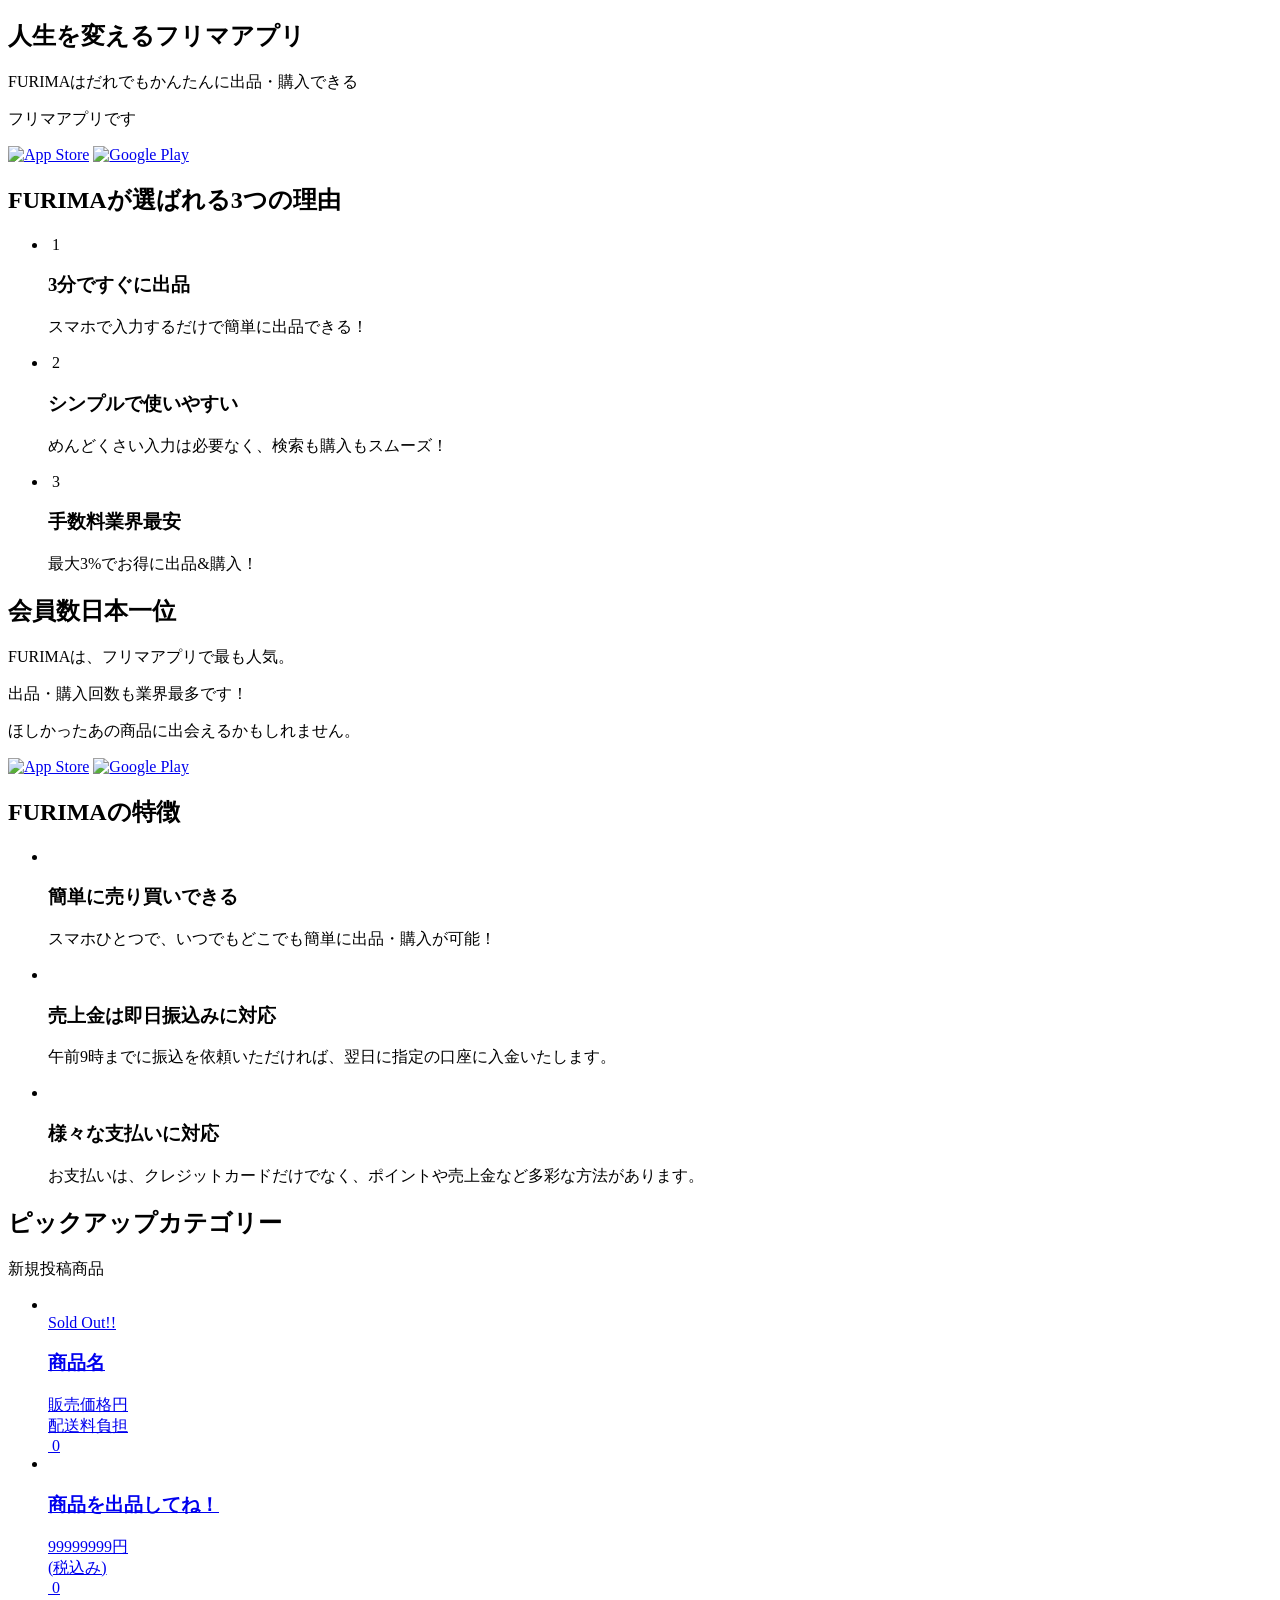
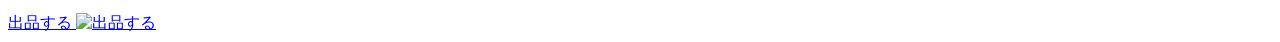
==== src/main/resources/templates/items/index.html @ a98bf880 "テンプレート素材とツールの導入" ====
<!DOCTYPE html>
<html xmlns:th="http://www.thymeleaf.org" lang="ja">
<head>
  <meta charset="UTF-8">
  <title>Furima</title>
  <link rel="stylesheet" href="/css/application.css">
  <link rel="stylesheet" href="/css/shared/header.css">
  <link rel="stylesheet" href="/css/shared/footer.css">
  <link rel="stylesheet" href="/css/items/index.css">
</head>
<body>
  <div th:replace="~{shared/header :: top-header}"></div>

  <div class="main">

    <!-- 画面上部の「人生を変えるフリマアプリ」帯部分 -->
    <div class="title-contents">
      <h2 class="service-title">人生を変えるフリマアプリ</h2>
      <p class="service-explain">FURIMAはだれでもかんたんに出品・購入できる</p>
      <p class="service-explain">フリマアプリです</p>
      <div class="store-btn">
        <a href="#"><img src="/images/app-store.svg" class="apple-btn" alt="App Store"></a>
        <a href="#"><img src="/images/google-play.png" class="google-btn" alt="Google Play"></a>
      </div>
    </div>
    <!-- /画面上部の「人生を変えるフリマアプリ」帯部分 -->

    <!-- FURIMAが選ばれる3つの理由部分 -->
    <div class="select-reason-contents">
      <h2 class="title">FURIMAが選ばれる3つの理由</h2>
      <ul class="reason-lists">
        <li class="list">
          <img src="/images/furima-intro01.png" class="list-pict" alt="">
          <span class="reason-list-number">1</span>
          <h3 class="reason-list-text"><span class="reason-list-blue-text">3分</span>ですぐに出品</h3>
          <p class="reason-list-description">スマホで入力するだけで簡単に出品できる！</p>
        </li>
        <li class="list">
          <img src="/images/furima-intro02.png" class="list-pict" alt="">
          <span class="reason-list-number">2</span>
          <h3 class="reason-list-text"><span class="reason-list-blue-text">シンプル</span>で使いやすい</h3>
          <p class="reason-list-description">めんどくさい入力は必要なく、検索も購入もスムーズ！</p>
        </li>
        <li class="list">
          <img src="/images/furima-intro03.png" class="list-pict" alt="">
          <span class="reason-list-number">3</span>
          <h3 class="reason-list-text">手数料<span class="reason-list-blue-text">業界最安</span></h3>
          <p class="reason-list-description">最大3%でお得に出品&購入！</p>
        </li>
      </ul>
    </div>
    <!-- /FURIMAが選ばれる3つの理由部分 -->

    <!-- 画面中央の「会員数日本一位」帯部分 -->
    <div class="ad-contents">
      <h2 class="ad-title">会員数日本一位</h2>
      <p class="ad-explain">FURIMAは、フリマアプリで最も人気。</p>
      <p class="ad-explain">出品・購入回数も業界最多です！</p>
      <p class="ad-explain">ほしかったあの商品に出会えるかもしれません。</p>
      <div class="store-btn">
        <a href="#"><img src="/images/app-store.svg" class="apple-btn" alt="App Store"></a>
        <a href="#"><img src="/images/google-play.png" class="google-btn" alt="Google Play"></a>
      </div>
    </div>
    <!-- /画面中央の「会員数日本一位」帯部分 -->

    <!-- FURIMAの特徴 -->
    <div class="feature-contents">
      <h2 class="title">FURIMAの特徴</h2>
      <ul class="feature-lists">
        <li class="list">
          <img src="/images/furima-intro04.png" class="list-pict" alt="">
          <h3 class="feature-list-text">簡単に売り買いできる</h3>
          <p class="feature-list-description">スマホひとつで、いつでもどこでも簡単に出品・購入が可能！</p>
        </li>
        <li class="list">
          <img src="/images/furima-intro05.png" class="list-pict" alt="">
          <h3 class="feature-list-text">売上金は即日振込みに対応</h3>
          <p class="feature-list-description">午前9時までに振込を依頼いただければ、翌日に指定の口座に入金いたします。</p>
        </li>
        <li class="list">
          <img src="/images/furima-intro06.png" class="list-pict" alt="">
          <h3 class="feature-list-text">様々な支払いに対応</h3>
          <p class="feature-list-description">お支払いは、クレジットカードだけでなく、ポイントや売上金など多彩な方法があります。</p>
        </li>
      </ul>
    </div>
    <!-- /FURIMAの特徴 -->

    <!-- 商品一覧 -->
    <div class="item-contents">
      <h2 class="title">ピックアップカテゴリー</h2>
      <div class="subtitle">
        新規投稿商品
      </div>
      <ul class="item-lists">

        <!-- 商品のインスタンス変数になにか入っている場合、中身のすべてを展開できるようにしましょう -->
        <li class="list">
          <a href="#">
            <div class="item-img-content">
              <div class="messages">
                <img src="/images/item-sample.png" class="item-img" alt="">
              </div>

              <!-- 商品が売れていればsold outを表示しましょう -->
              <div class="sold-out">
                <span>Sold Out!!</span>
              </div>

            </div>
            <div class="item-info">
              <h3 class="item-name">
                商品名
              </h3>
              <div class="item-price">
                <span>販売価格円<br>配送料負担</span>
                <div class="star-btn">
                  <img src="/images/star.png" class="star-icon" alt="">
                  <span class="star-count">0</span>
                </div>
              </div>
            </div>
          </a>
        </li>
        <!-- 商品がない場合のみ、ダミー商品を表示しましょう -->
        <li class="list">
          <a href="#">
            <img src="/images/item-sample.png" class="item-img" alt="">
            <div class="item-info">
              <h3 class="item-name">商品を出品してね！</h3>
              <div class="item-price">
                <span>99999999円<br>(税込み)</span>
                <div class="star-btn">
                  <img src="/images/star.png" class="star-icon" alt="">
                  <span class="star-count">0</span>
                </div>
              </div>
            </div>
          </a>
        </li>

      </ul>
    </div>
    <!-- /商品一覧 -->
  </div>

  <a href="#" class="purchase-btn">
    <span class="purchase-btn-text">出品する</span>
    <img src="/images/icon-camera.png" class="purchase-btn-icon" alt="出品する">
  </a>

  <div th:replace="~{shared/footer :: main-footer}"></div>
</body>
</html>
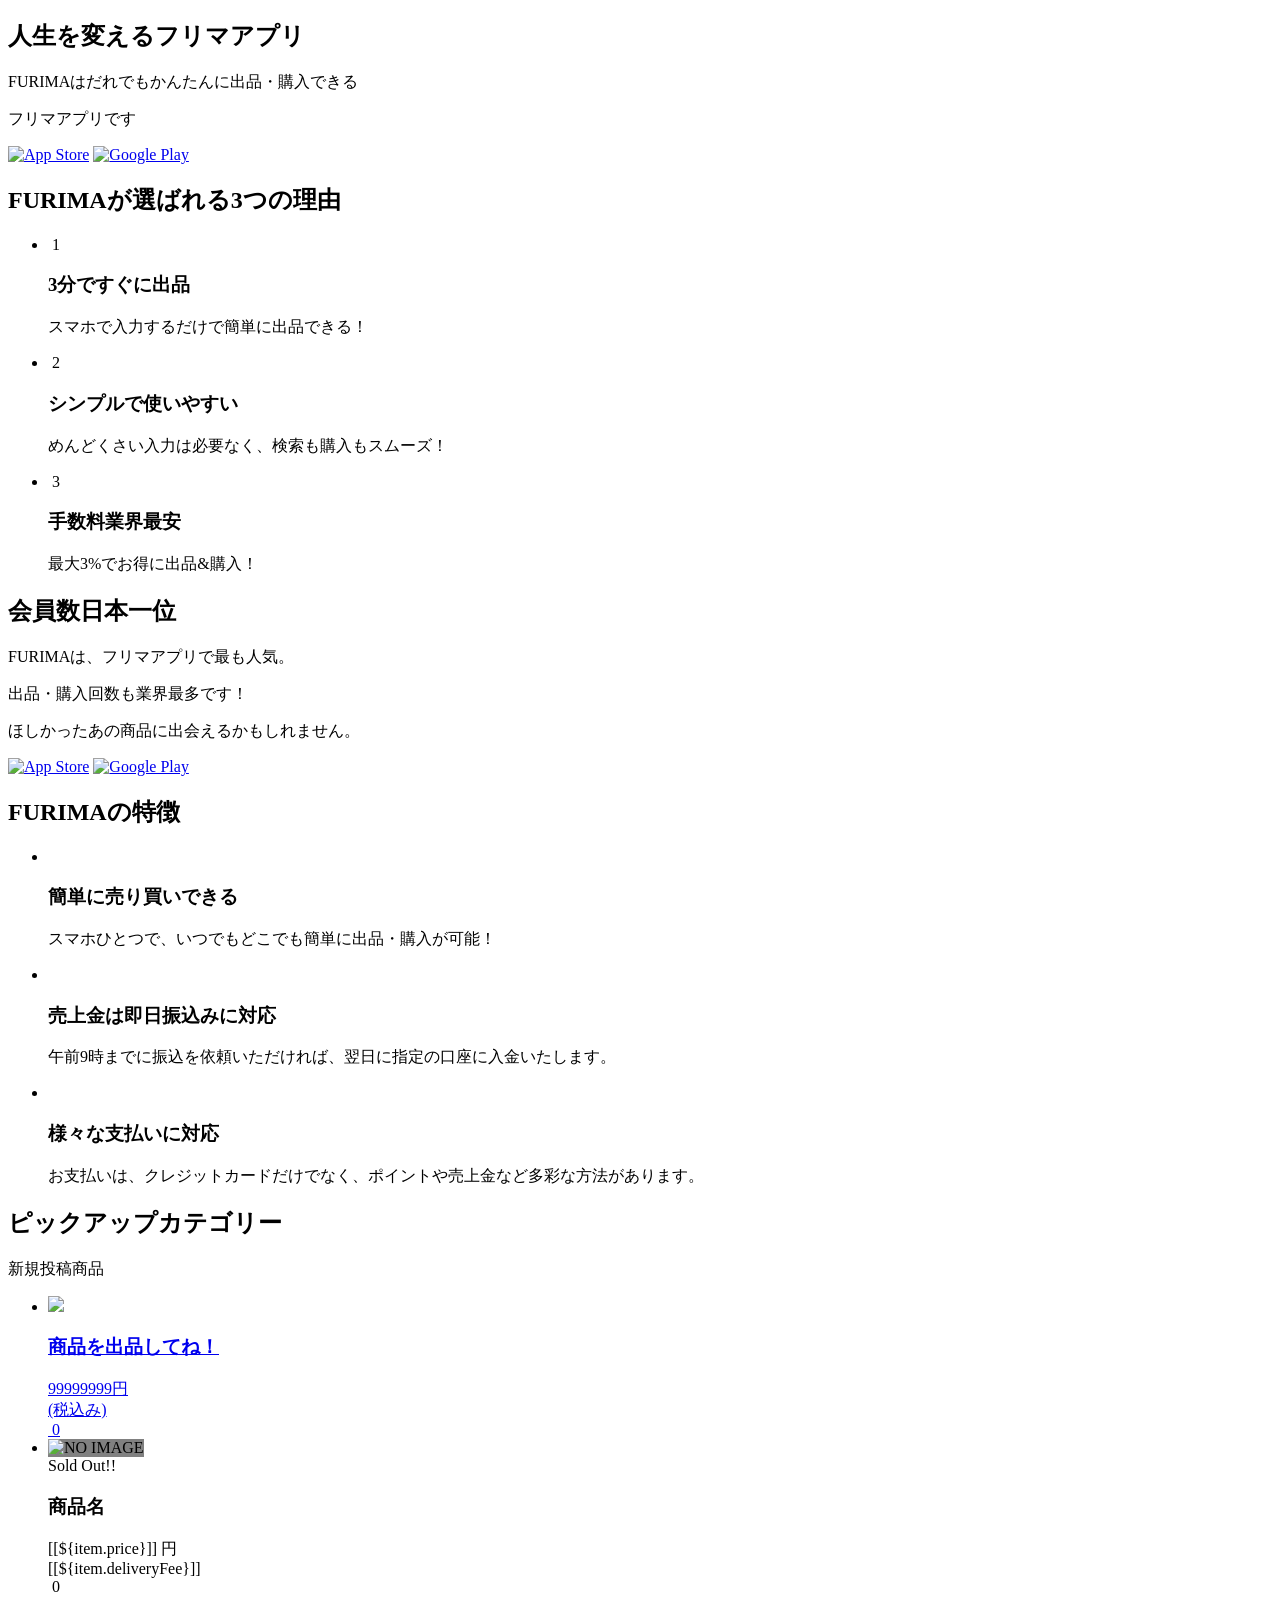
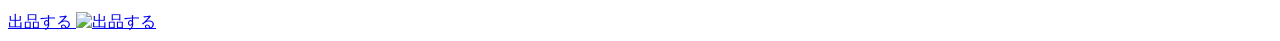
==== commit 8e1d4efe: "一覧機能と出品機能" ====
--- a/src/main/resources/templates/items/index.html
+++ b/src/main/resources/templates/items/index.html
@@ -1,155 +1,158 @@
-<!DOCTYPE html>
-<html xmlns:th="http://www.thymeleaf.org" lang="ja">
-<head>
-  <meta charset="UTF-8">
-  <title>Furima</title>
-  <link rel="stylesheet" href="/css/application.css">
-  <link rel="stylesheet" href="/css/shared/header.css">
-  <link rel="stylesheet" href="/css/shared/footer.css">
-  <link rel="stylesheet" href="/css/items/index.css">
-</head>
-<body>
-  <div th:replace="~{shared/header :: top-header}"></div>
-
-  <div class="main">
-
-    <!-- 画面上部の「人生を変えるフリマアプリ」帯部分 -->
-    <div class="title-contents">
-      <h2 class="service-title">人生を変えるフリマアプリ</h2>
-      <p class="service-explain">FURIMAはだれでもかんたんに出品・購入できる</p>
-      <p class="service-explain">フリマアプリです</p>
-      <div class="store-btn">
-        <a href="#"><img src="/images/app-store.svg" class="apple-btn" alt="App Store"></a>
-        <a href="#"><img src="/images/google-play.png" class="google-btn" alt="Google Play"></a>
-      </div>
-    </div>
-    <!-- /画面上部の「人生を変えるフリマアプリ」帯部分 -->
-
-    <!-- FURIMAが選ばれる3つの理由部分 -->
-    <div class="select-reason-contents">
-      <h2 class="title">FURIMAが選ばれる3つの理由</h2>
-      <ul class="reason-lists">
-        <li class="list">
-          <img src="/images/furima-intro01.png" class="list-pict" alt="">
-          <span class="reason-list-number">1</span>
-          <h3 class="reason-list-text"><span class="reason-list-blue-text">3分</span>ですぐに出品</h3>
-          <p class="reason-list-description">スマホで入力するだけで簡単に出品できる！</p>
-        </li>
-        <li class="list">
-          <img src="/images/furima-intro02.png" class="list-pict" alt="">
-          <span class="reason-list-number">2</span>
-          <h3 class="reason-list-text"><span class="reason-list-blue-text">シンプル</span>で使いやすい</h3>
-          <p class="reason-list-description">めんどくさい入力は必要なく、検索も購入もスムーズ！</p>
-        </li>
-        <li class="list">
-          <img src="/images/furima-intro03.png" class="list-pict" alt="">
-          <span class="reason-list-number">3</span>
-          <h3 class="reason-list-text">手数料<span class="reason-list-blue-text">業界最安</span></h3>
-          <p class="reason-list-description">最大3%でお得に出品&購入！</p>
-        </li>
-      </ul>
-    </div>
-    <!-- /FURIMAが選ばれる3つの理由部分 -->
-
-    <!-- 画面中央の「会員数日本一位」帯部分 -->
-    <div class="ad-contents">
-      <h2 class="ad-title">会員数日本一位</h2>
-      <p class="ad-explain">FURIMAは、フリマアプリで最も人気。</p>
-      <p class="ad-explain">出品・購入回数も業界最多です！</p>
-      <p class="ad-explain">ほしかったあの商品に出会えるかもしれません。</p>
-      <div class="store-btn">
-        <a href="#"><img src="/images/app-store.svg" class="apple-btn" alt="App Store"></a>
-        <a href="#"><img src="/images/google-play.png" class="google-btn" alt="Google Play"></a>
-      </div>
-    </div>
-    <!-- /画面中央の「会員数日本一位」帯部分 -->
-
-    <!-- FURIMAの特徴 -->
-    <div class="feature-contents">
-      <h2 class="title">FURIMAの特徴</h2>
-      <ul class="feature-lists">
-        <li class="list">
-          <img src="/images/furima-intro04.png" class="list-pict" alt="">
-          <h3 class="feature-list-text">簡単に売り買いできる</h3>
-          <p class="feature-list-description">スマホひとつで、いつでもどこでも簡単に出品・購入が可能！</p>
-        </li>
-        <li class="list">
-          <img src="/images/furima-intro05.png" class="list-pict" alt="">
-          <h3 class="feature-list-text">売上金は即日振込みに対応</h3>
-          <p class="feature-list-description">午前9時までに振込を依頼いただければ、翌日に指定の口座に入金いたします。</p>
-        </li>
-        <li class="list">
-          <img src="/images/furima-intro06.png" class="list-pict" alt="">
-          <h3 class="feature-list-text">様々な支払いに対応</h3>
-          <p class="feature-list-description">お支払いは、クレジットカードだけでなく、ポイントや売上金など多彩な方法があります。</p>
-        </li>
-      </ul>
-    </div>
-    <!-- /FURIMAの特徴 -->
-
-    <!-- 商品一覧 -->
-    <div class="item-contents">
-      <h2 class="title">ピックアップカテゴリー</h2>
-      <div class="subtitle">
-        新規投稿商品
-      </div>
-      <ul class="item-lists">
-
-        <!-- 商品のインスタンス変数になにか入っている場合、中身のすべてを展開できるようにしましょう -->
-        <li class="list">
-          <a href="#">
-            <div class="item-img-content">
-              <div class="messages">
-                <img src="/images/item-sample.png" class="item-img" alt="">
-              </div>
-
-              <!-- 商品が売れていればsold outを表示しましょう -->
-              <div class="sold-out">
-                <span>Sold Out!!</span>
-              </div>
-
-            </div>
-            <div class="item-info">
-              <h3 class="item-name">
-                商品名
-              </h3>
-              <div class="item-price">
-                <span>販売価格円<br>配送料負担</span>
-                <div class="star-btn">
-                  <img src="/images/star.png" class="star-icon" alt="">
-                  <span class="star-count">0</span>
-                </div>
-              </div>
-            </div>
-          </a>
-        </li>
-        <!-- 商品がない場合のみ、ダミー商品を表示しましょう -->
-        <li class="list">
-          <a href="#">
-            <img src="/images/item-sample.png" class="item-img" alt="">
-            <div class="item-info">
-              <h3 class="item-name">商品を出品してね！</h3>
-              <div class="item-price">
-                <span>99999999円<br>(税込み)</span>
-                <div class="star-btn">
-                  <img src="/images/star.png" class="star-icon" alt="">
-                  <span class="star-count">0</span>
-                </div>
-              </div>
-            </div>
-          </a>
-        </li>
-
-      </ul>
-    </div>
-    <!-- /商品一覧 -->
-  </div>
-
-  <a href="#" class="purchase-btn">
-    <span class="purchase-btn-text">出品する</span>
-    <img src="/images/icon-camera.png" class="purchase-btn-icon" alt="出品する">
-  </a>
-
-  <div th:replace="~{shared/footer :: main-footer}"></div>
-</body>
-</html>
+<!DOCTYPE html>
+<html xmlns:th="http://www.thymeleaf.org" lang="ja">
+
+<head>
+  <meta charset="UTF-8">
+  <title>Furima</title>
+  <link rel="stylesheet" th:href="@{/css/application.css}">
+  <link rel="stylesheet" th:href="@{/css/shared/header.css}">
+  <link rel="stylesheet" th:href="@{/css/shared/footer.css}">
+  <link rel="stylesheet" th:href="@{/css/items/index.css}">
+</head>
+
+<body>
+  <div th:replace="~{shared/header :: top-header}"></div>
+
+  <div class="main">
+
+    <!-- 画面上部の「人生を変えるフリマアプリ」帯部分 -->
+    <div class="title-contents">
+      <h2 class="service-title">人生を変えるフリマアプリ</h2>
+      <p class="service-explain">FURIMAはだれでもかんたんに出品・購入できる</p>
+      <p class="service-explain">フリマアプリです</p>
+      <div class="store-btn">
+        <a href="#"><img src="/images/app-store.svg" class="apple-btn" alt="App Store"></a>
+        <a href="#"><img src="/images/google-play.png" class="google-btn" alt="Google Play"></a>
+      </div>
+    </div>
+    <!-- /画面上部の「人生を変えるフリマアプリ」帯部分 -->
+
+    <!-- FURIMAが選ばれる3つの理由部分 -->
+    <div class="select-reason-contents">
+      <h2 class="title">FURIMAが選ばれる3つの理由</h2>
+      <ul class="reason-lists">
+        <li class="list">
+          <img src="/images/furima-intro01.png" class="list-pict" alt="">
+          <span class="reason-list-number">1</span>
+          <h3 class="reason-list-text"><span class="reason-list-blue-text">3分</span>ですぐに出品</h3>
+          <p class="reason-list-description">スマホで入力するだけで簡単に出品できる！</p>
+        </li>
+        <li class="list">
+          <img src="/images/furima-intro02.png" class="list-pict" alt="">
+          <span class="reason-list-number">2</span>
+          <h3 class="reason-list-text"><span class="reason-list-blue-text">シンプル</span>で使いやすい</h3>
+          <p class="reason-list-description">めんどくさい入力は必要なく、検索も購入もスムーズ！</p>
+        </li>
+        <li class="list">
+          <img src="/images/furima-intro03.png" class="list-pict" alt="">
+          <span class="reason-list-number">3</span>
+          <h3 class="reason-list-text">手数料<span class="reason-list-blue-text">業界最安</span></h3>
+          <p class="reason-list-description">最大3%でお得に出品&購入！</p>
+        </li>
+      </ul>
+    </div>
+    <!-- /FURIMAが選ばれる3つの理由部分 -->
+
+    <!-- 画面中央の「会員数日本一位」帯部分 -->
+    <div class="ad-contents">
+      <h2 class="ad-title">会員数日本一位</h2>
+      <p class="ad-explain">FURIMAは、フリマアプリで最も人気。</p>
+      <p class="ad-explain">出品・購入回数も業界最多です！</p>
+      <p class="ad-explain">ほしかったあの商品に出会えるかもしれません。</p>
+      <div class="store-btn">
+        <a href="#"><img src="/images/app-store.svg" class="apple-btn" alt="App Store"></a>
+        <a href="#"><img src="/images/google-play.png" class="google-btn" alt="Google Play"></a>
+      </div>
+    </div>
+    <!-- /画面中央の「会員数日本一位」帯部分 -->
+
+    <!-- FURIMAの特徴 -->
+    <div class="feature-contents">
+      <h2 class="title">FURIMAの特徴</h2>
+      <ul class="feature-lists">
+        <li class="list">
+          <img src="/images/furima-intro04.png" class="list-pict" alt="">
+          <h3 class="feature-list-text">簡単に売り買いできる</h3>
+          <p class="feature-list-description">スマホひとつで、いつでもどこでも簡単に出品・購入が可能！</p>
+        </li>
+        <li class="list">
+          <img src="/images/furima-intro05.png" class="list-pict" alt="">
+          <h3 class="feature-list-text">売上金は即日振込みに対応</h3>
+          <p class="feature-list-description">午前9時までに振込を依頼いただければ、翌日に指定の口座に入金いたします。</p>
+        </li>
+        <li class="list">
+          <img src="/images/furima-intro06.png" class="list-pict" alt="">
+          <h3 class="feature-list-text">様々な支払いに対応</h3>
+          <p class="feature-list-description">お支払いは、クレジットカードだけでなく、ポイントや売上金など多彩な方法があります。</p>
+        </li>
+      </ul>
+    </div>
+    <!-- /FURIMAの特徴 -->
+
+    <!-- 商品一覧 -->
+    <div class="item-contents">
+      <h2 class="title">ピックアップカテゴリー</h2>
+      <div class="subtitle">
+        新規投稿商品
+      </div>
+      <ul class="item-lists">
+        <li class='list' th:if="${items.isEmpty()}">
+          <a href="#">
+            <img class="item-img"
+              src="https://tech-master.s3.amazonaws.com/uploads/curriculums/images/Rails1-4/sample.jpg" />
+            <div class='item-info'>
+              <h3 class='item-name'>
+                商品を出品してね！
+              </h3>
+              <div class='item-price'>
+                <span>99999999円<br>(税込み)</span>
+                <div class='star-btn'>
+                  <img th:src="@{/images/star.png}" class="star-icon" alt="">
+                  <span class='star-count'>0</span>
+                </div>
+              </div>
+            </div>
+          </a>
+        </li>
+        <li class="list" th:each="item : ${items}">
+          <a th:href="@{/items/{id}(id=${item.id})}">
+            <div class="item-img-content">
+              <div class="messages">
+                <img th:src="@{|/uploads/${item.img}|}" class="item-img" alt="NO IMAGE"
+                  style="background-color: gray;width: 33vh;height: 33vh;">
+              </div>
+
+              <!-- 商品が売れていればsold outを表示しましょう -->
+              <div class="sold-out" th:if="${item.soldout}">
+                <span>Sold Out!!</span>
+              </div>
+
+            </div>
+            <div class="item-info">
+              <h3 class="item-name" th:text="${item.name}">
+                商品名
+              </h3>
+              <div class="item-price">
+                <span>[[${item.price}]] 円<br>[[${item.deliveryFee}]]</span>
+                <div class="star-btn">
+                  <img th:src="@{/images/star.png}" class="star-icon" alt="">
+                  <span class="star-count">0</span>
+                </div>
+              </div>
+            </div>
+          </a>
+        </li>
+      </ul>
+    </div>
+    <!-- /商品一覧 -->
+  </div>
+
+  <a href="items/new" class="purchase-btn">
+    <span class="purchase-btn-text">出品する</span>
+    <img src="/images/icon-camera.png" class="purchase-btn-icon" alt="出品する">
+  </a>
+
+  <div th:replace="~{shared/footer :: main-footer}"></div>
+</body>
+
+</html>
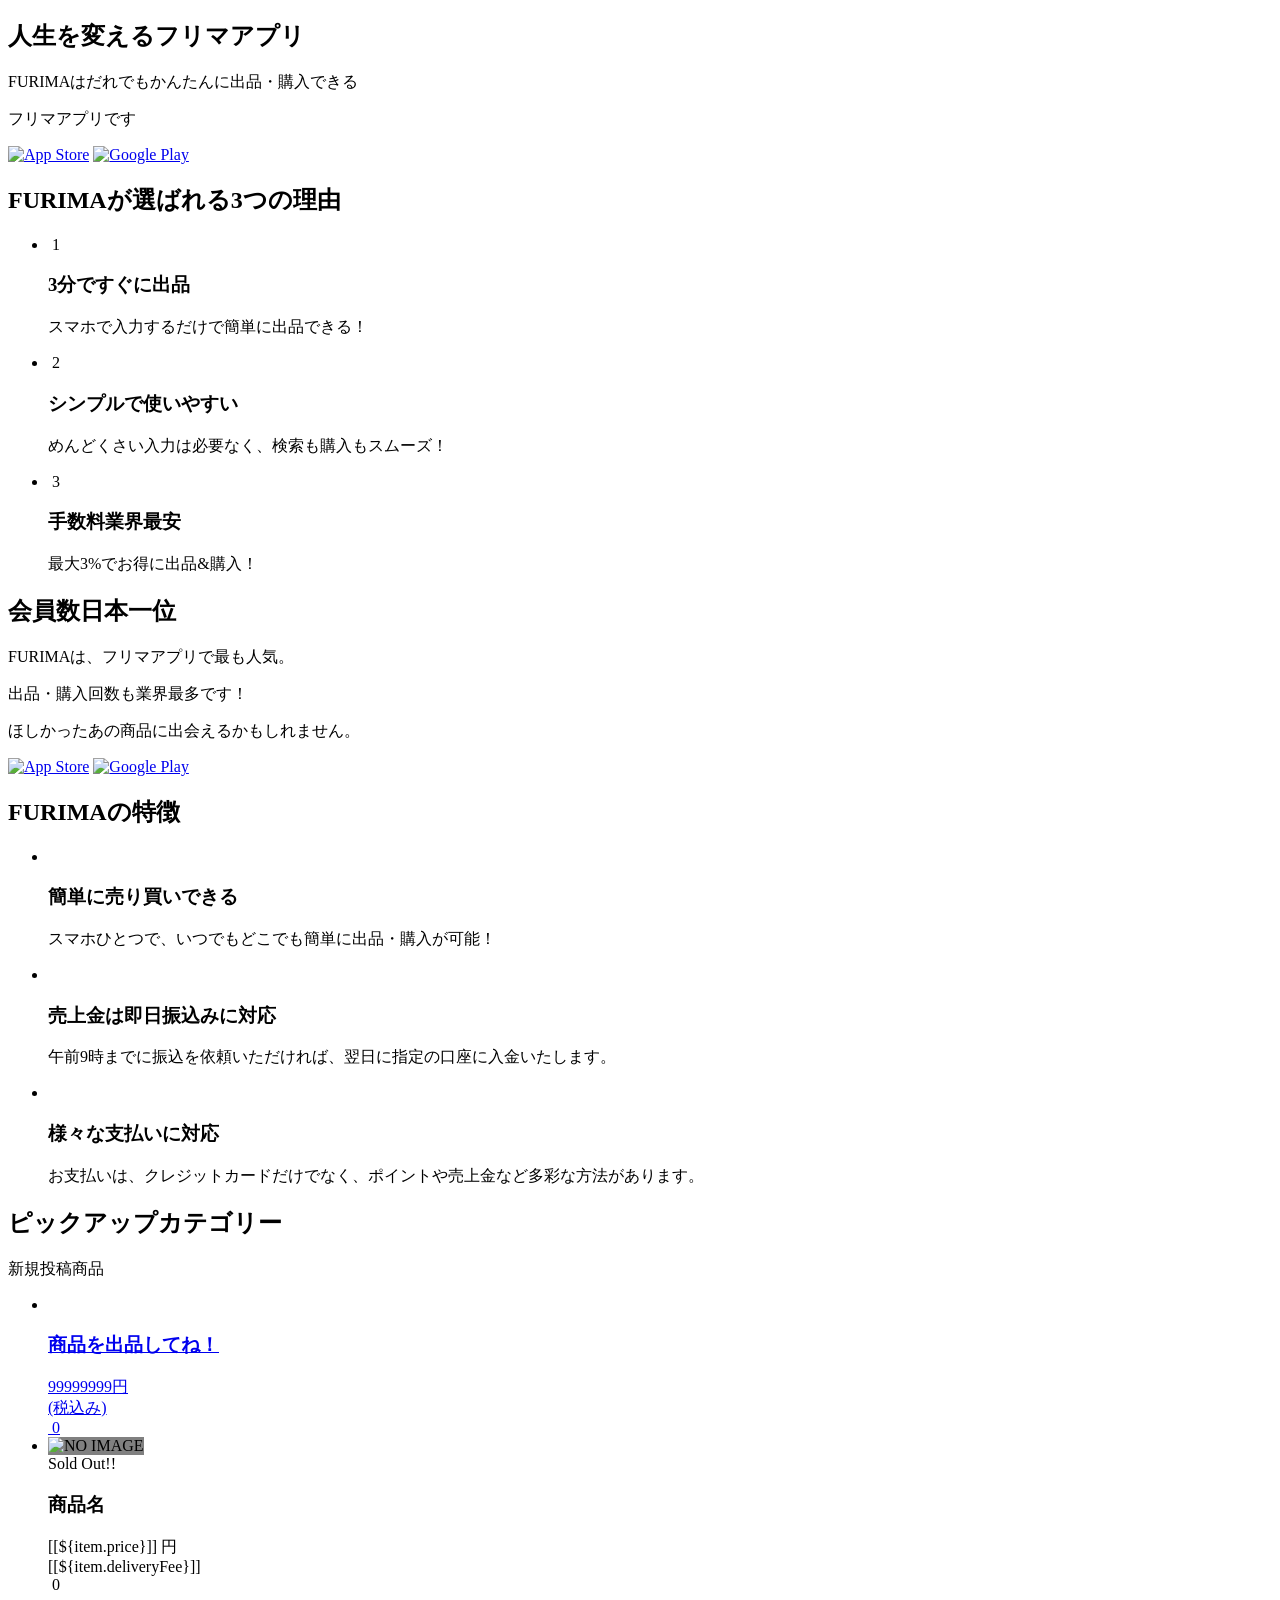
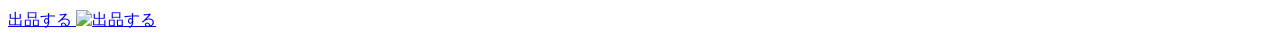
==== commit 7ec79355: "コンフリクト修正・画像が表示されないバグの修正" ====
--- a/src/main/resources/templates/items/index.html
+++ b/src/main/resources/templates/items/index.html
@@ -98,8 +98,7 @@
       <ul class="item-lists">
         <li class='list' th:if="${items.isEmpty()}">
           <a href="#">
-            <img class="item-img"
-              src="https://tech-master.s3.amazonaws.com/uploads/curriculums/images/Rails1-4/sample.jpg" />
+            <img class="item-img" th:src="@{/images/{img}(img=${item.img})}" />
             <div class='item-info'>
               <h3 class='item-name'>
                 商品を出品してね！
@@ -118,7 +117,7 @@
           <a th:href="@{/items/{id}(id=${item.id})}">
             <div class="item-img-content">
               <div class="messages">
-                <img th:src="@{|/uploads/${item.img}|}" class="item-img" alt="NO IMAGE"
+                <img th:src="@{|/images/${item.img}|}" class="item-img" alt="NO IMAGE"
                   style="background-color: gray;width: 33vh;height: 33vh;">
               </div>
 
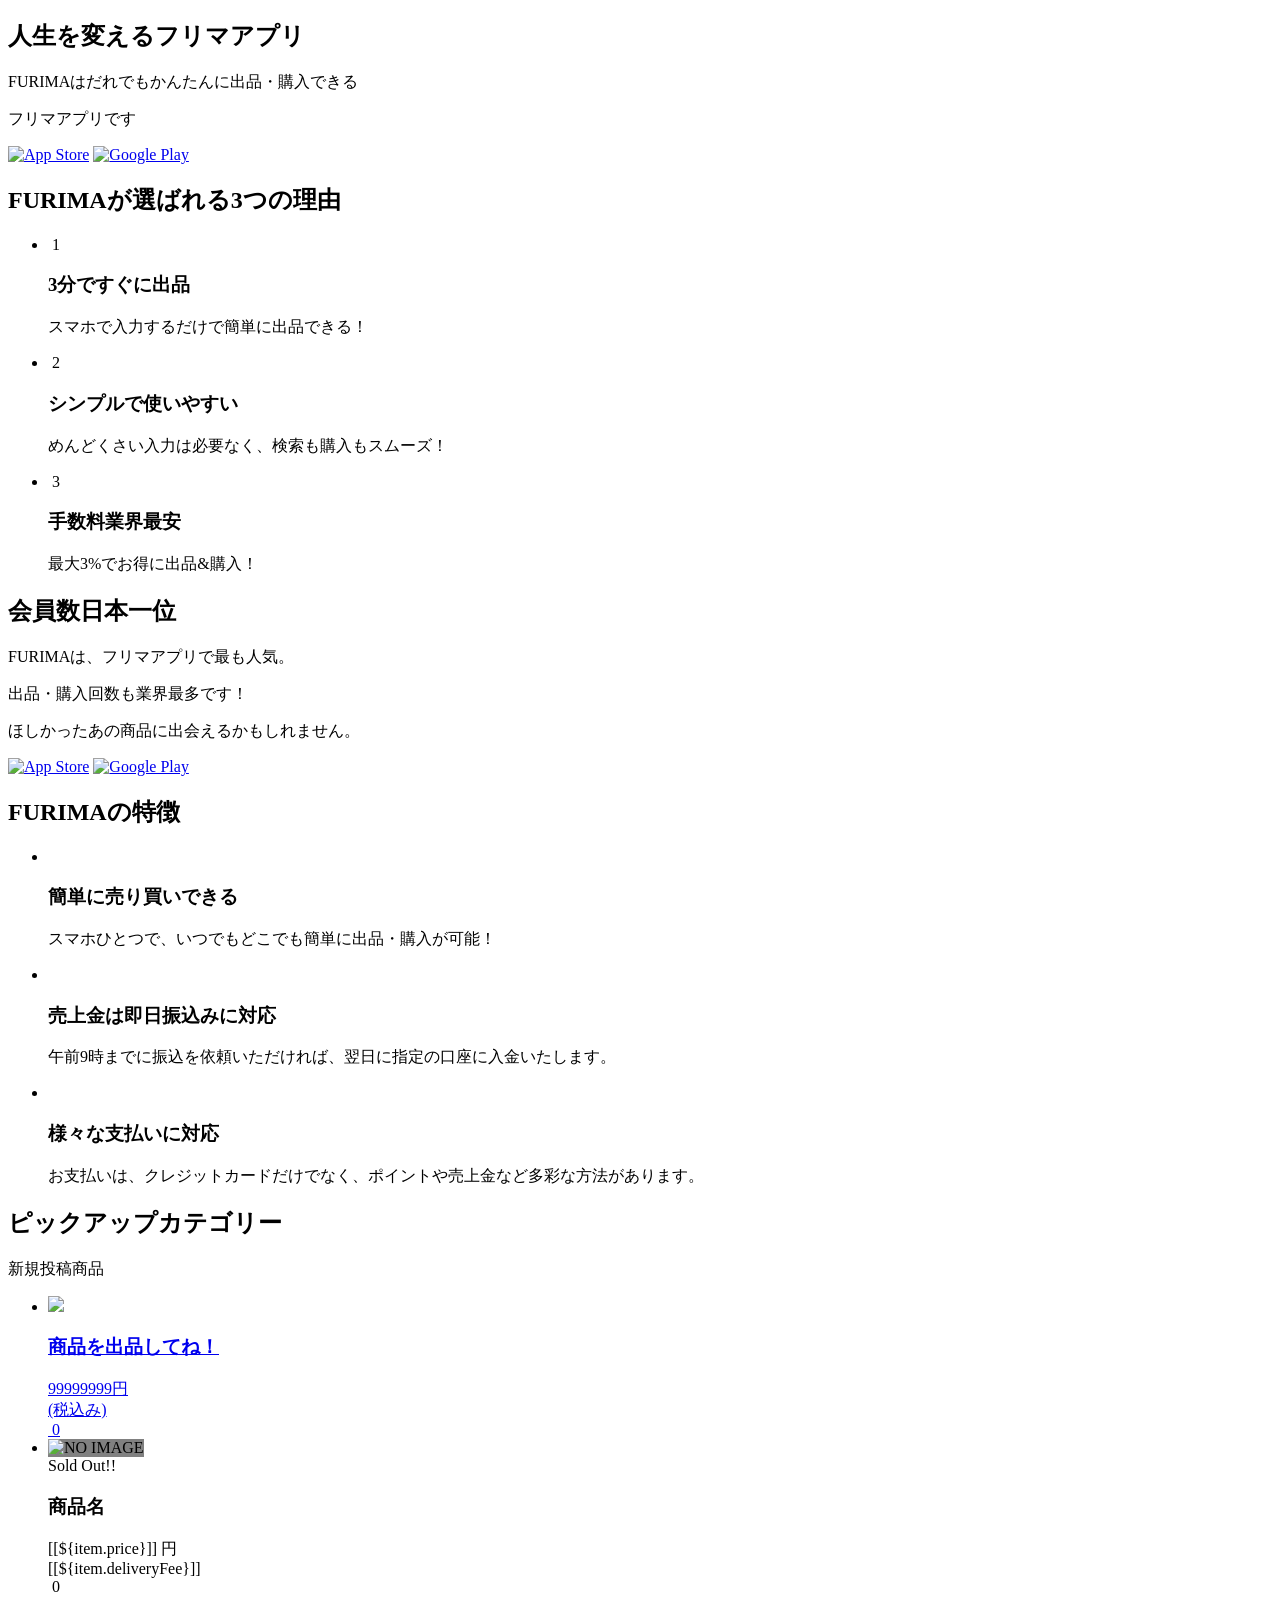
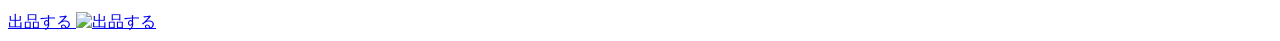
==== commit eb211817: "コンフリクト修正" ====
--- a/src/main/resources/templates/items/index.html
+++ b/src/main/resources/templates/items/index.html
@@ -98,7 +98,8 @@
       <ul class="item-lists">
         <li class='list' th:if="${items.isEmpty()}">
           <a href="#">
-            <img class="item-img" th:src="@{/images/{img}(img=${item.img})}" />
+            <img class="item-img"
+              src="https://tech-master.s3.amazonaws.com/uploads/curriculums/images/Rails1-4/sample.jpg" />
             <div class='item-info'>
               <h3 class='item-name'>
                 商品を出品してね！
@@ -117,7 +118,7 @@
           <a th:href="@{/items/{id}(id=${item.id})}">
             <div class="item-img-content">
               <div class="messages">
-                <img th:src="@{|/images/${item.img}|}" class="item-img" alt="NO IMAGE"
+                <img th:src="@{|/uploads/${item.img}|}" class="item-img" alt="NO IMAGE"
                   style="background-color: gray;width: 33vh;height: 33vh;">
               </div>
 
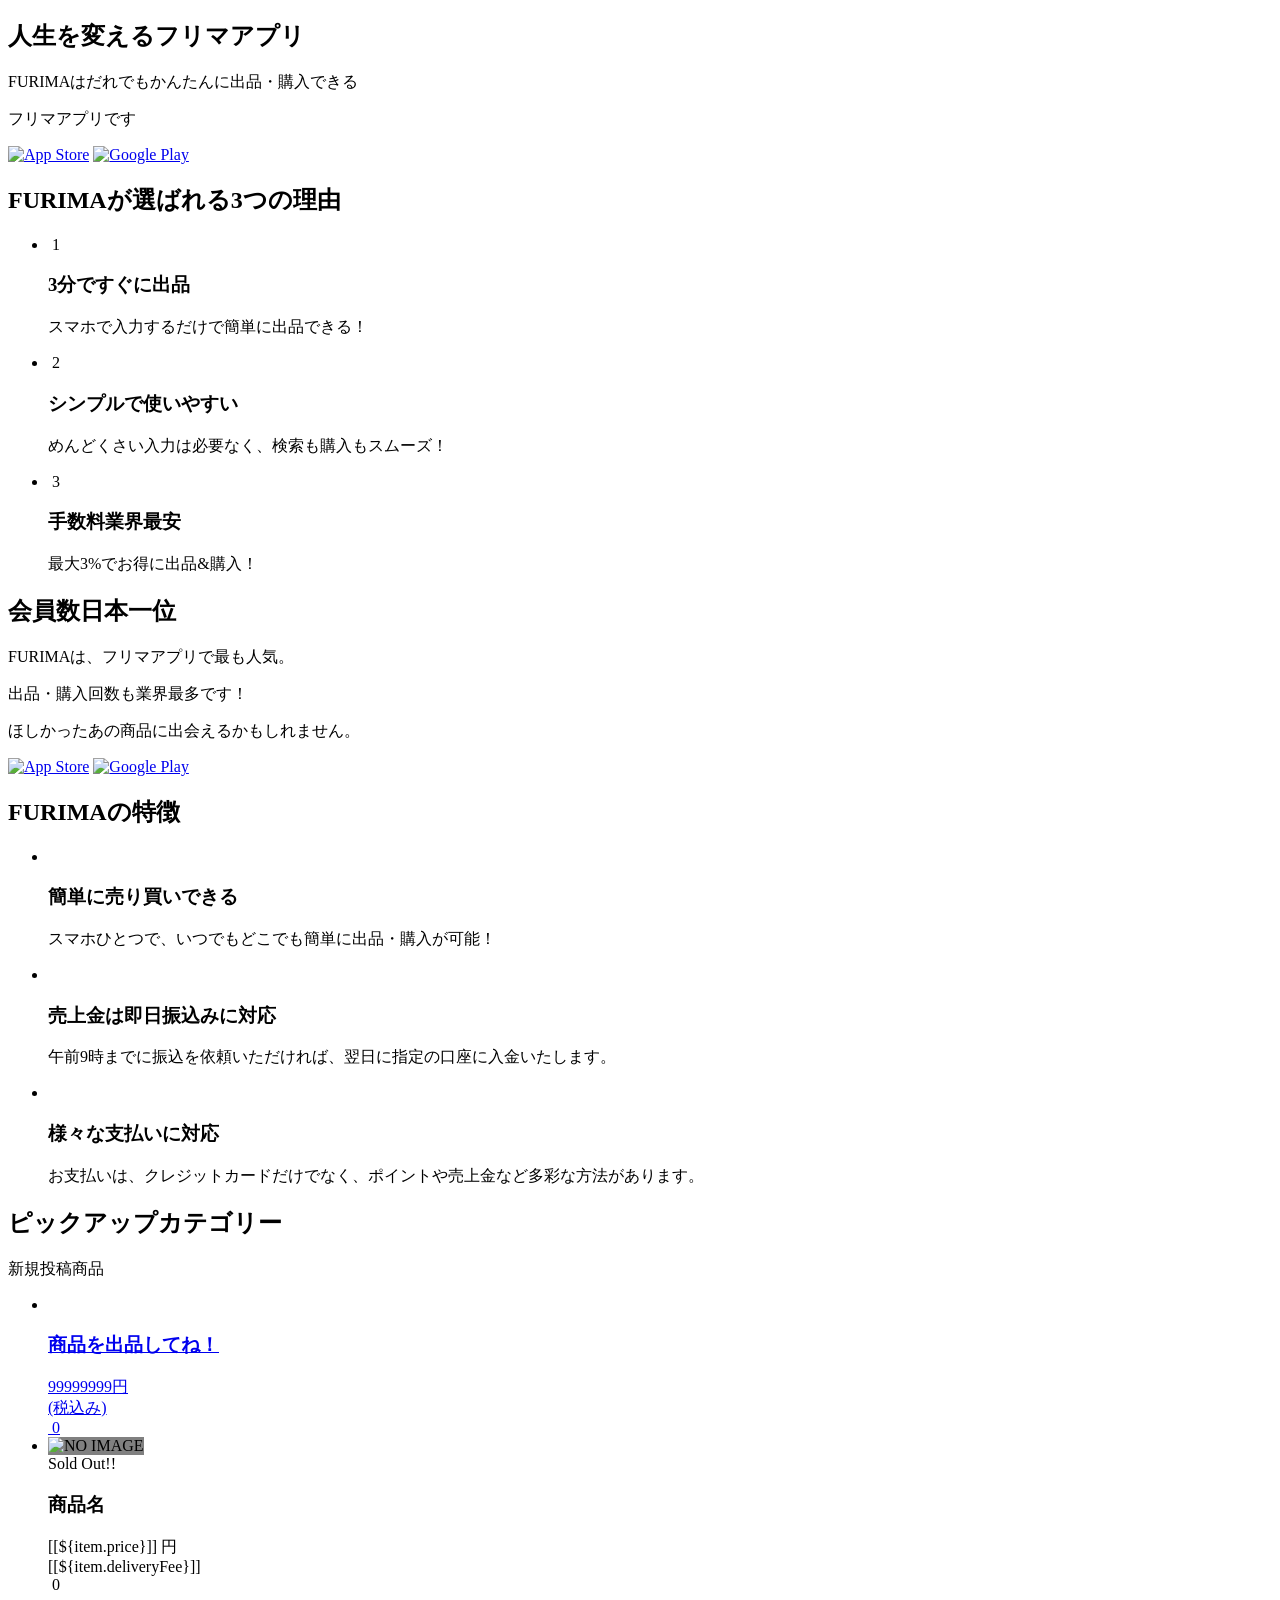
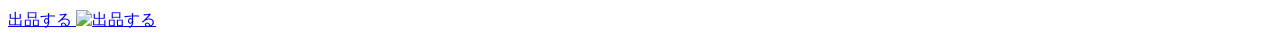
==== commit 5137476c: "Merge pull request #16 from im-haruki-yamamoto/商品編集機能の実装 商品編集機能の実装" ====
--- a/src/main/resources/templates/items/index.html
+++ b/src/main/resources/templates/items/index.html
@@ -98,8 +98,7 @@
       <ul class="item-lists">
         <li class='list' th:if="${items.isEmpty()}">
           <a href="#">
-            <img class="item-img"
-              src="https://tech-master.s3.amazonaws.com/uploads/curriculums/images/Rails1-4/sample.jpg" />
+            <img class="item-img" th:src="@{/images/{img}(img=${item.img})}" />
             <div class='item-info'>
               <h3 class='item-name'>
                 商品を出品してね！
@@ -118,7 +117,7 @@
           <a th:href="@{/items/{id}(id=${item.id})}">
             <div class="item-img-content">
               <div class="messages">
-                <img th:src="@{|/uploads/${item.img}|}" class="item-img" alt="NO IMAGE"
+                <img th:src="@{|/images/${item.img}|}" class="item-img" alt="NO IMAGE"
                   style="background-color: gray;width: 33vh;height: 33vh;">
               </div>
 
